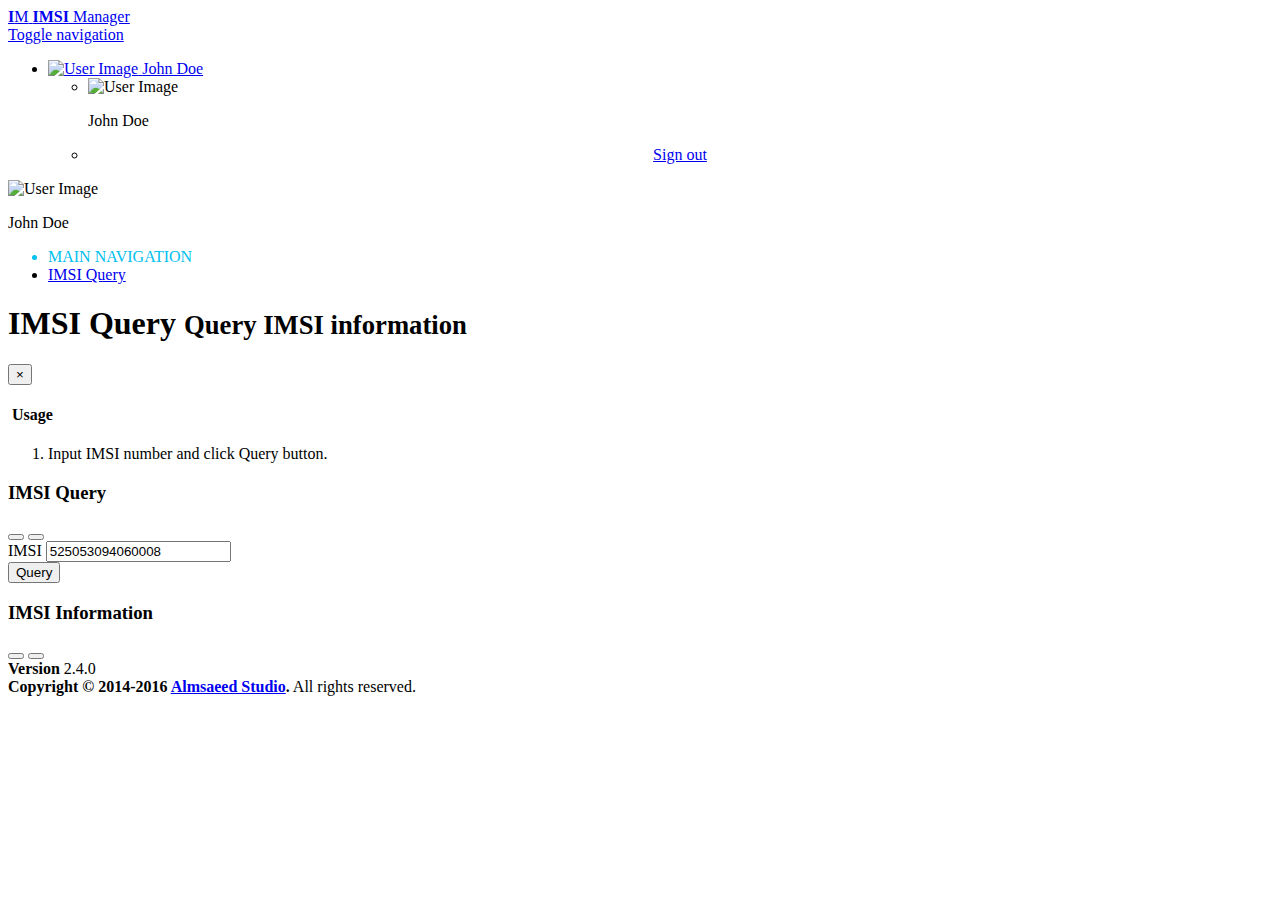
==== index.html @ 6ef29d51 "home" ====
<!DOCTYPE html>
<html>
<head>
  <meta charset="utf-8">
  <meta http-equiv="X-UA-Compatible" content="IE=edge">
  <title>IMSI Manager</title>
  <!-- Tell the browser to be responsive to screen width -->
  <meta content="width=device-width, initial-scale=1, maximum-scale=1, user-scalable=no" name="viewport">
  <!-- Bootstrap 3.3.7 -->
  <link rel="stylesheet" href="./bower_components/bootstrap/dist/css/bootstrap.min.css">
  <!-- Font Awesome -->
  <link rel="stylesheet" href="./bower_components/font-awesome/css/font-awesome.min.css">
  <!-- Ionicons -->
  <link rel="stylesheet" href="./bower_components/Ionicons/css/ionicons.min.css">
  <!-- Theme style -->
  <link rel="stylesheet" href="./dist/css/AdminLTE.min.css">
  <!-- AdminLTE Skins. Choose a skin from the css/skins
       folder instead of downloading all of them to reduce the load. -->
  <link rel="stylesheet" href="./dist/css/skins/skin-blue.min.css">

  <!-- HTML5 Shim and Respond.js IE8 support of HTML5 elements and media queries -->
  <!-- WARNING: Respond.js doesn't work if you view the page via file:// -->
  <!--[if lt IE 9]>
  <script src="https://oss.maxcdn.com/html5shiv/3.7.3/html5shiv.min.js"></script>
  <script src="https://oss.maxcdn.com/respond/1.4.2/respond.min.js"></script>
  <![endif]-->

  <!-- Google Font -->
  <link rel="stylesheet" href="https://fonts.googleapis.com/css?family=Source+Sans+Pro:300,400,600,700,300italic,400italic,600italic">
</head>
<body class="hold-transition skin-blue sidebar-mini">
<!-- Site wrapper -->
<div class="wrapper">

	<header class="main-header">
		<!-- Logo -->
		<a href="./index.html" class="logo">
			<!-- mini logo for sidebar mini 50x50 pixels -->
			<span class="logo-mini"><b>I</b>M</span>
			<!-- logo for regular state and mobile devices -->
			<span class="logo-lg"><b>IMSI</b>&nbsp;Manager</span>
		</a>
		<!-- Header Navbar: style can be found in header.less -->
		<nav class="navbar navbar-static-top">
			<!-- Sidebar toggle button-->
			<a href="#" class="sidebar-toggle" data-toggle="push-menu" role="button">
				<span class="sr-only">Toggle navigation</span>
				<span class="icon-bar"></span>
				<span class="icon-bar"></span>
				<span class="icon-bar"></span>
			</a>
			
			<div class="navbar-custom-menu">
				<ul class="nav navbar-nav">
					<!-- User Account: style can be found in dropdown.less -->
					<li class="dropdown user user-menu">
						<a href="#" class="dropdown-toggle" data-toggle="dropdown">
							<img src="./dist/img/avatar5.png" class="user-image" alt="User Image">
							<span class="hidden-xs sys_user_name">John Doe</span>
						</a>
						<ul class="dropdown-menu">
							<!-- User image -->
							<li class="user-header">
								<img src="./dist/img/avatar5.png" class="img-circle" alt="User Image">
								<p class="sys_user_name">John Doe</p>
							</li>
							<!-- Menu Footer-->
							<li class="user-footer">
								<div style="text-align:center;">
									<a href="#" class="btn btn-default btn-flat" onclick="doLogout();">Sign out</a>
								</div>
							</li>
						</ul>
					</li>
				</ul>
			</div>
		</nav>
	</header>

	<!-- ========================================================================================= -->
	
	<!-- Left side column. contains the sidebar -->
	<aside class="main-sidebar">
		<!-- sidebar: style can be found in sidebar.less -->
		<section class="sidebar">
			<!-- Sidebar user panel -->
			<div class="user-panel">
				<div class="pull-left image">
					<img src="./dist/img/avatar5.png" class="img-circle" alt="User Image">
				</div>
				<div class="pull-left info">
					<p class="sys_user_name">John Doe</p>
				</div>
			</div>
			
			<!-- sidebar menu: : style can be found in sidebar.less -->
			<ul class="sidebar-menu" data-widget="tree">
				<li class="header" style="color:#00C0EF;">MAIN NAVIGATION</li>
				<li class="active">
					<a href="index.html">
						<i class="fa fa-search"></i> <span>IMSI Query</span>
					</a>
				</li>
			</ul>
		</section>
		<!-- /.sidebar -->
	</aside>

	<!-- ========================================================================================= -->

	<!-- Content Wrapper. Contains page content -->
	<div class="content-wrapper">
		<!-- Content Header (Page header) -->
		<section class="content-header">
			<h1>
				IMSI Query
				<small>Query IMSI information</small>
			</h1>
		</section><!-- /.content-header -->
		
		<!-- Main content -->
		<section class="content">

			<div class="alert alert-info alert-dismissible">
				<button type="button" class="close" data-dismiss="alert" aria-hidden="true">×</button>
				<h4><i class="icon fa fa-info"></i>&nbsp;Usage</h4>
				<ol>
					<li>Input IMSI number and click Query button.</li>
				</ol>
			</div>
              		
			<!-- Default box -->
			<div class="box">
				<div class="box-header with-border">
					<h3 class="box-title">IMSI Query</h3>
					<div class="box-tools pull-right">
						<button type="button" class="btn btn-box-tool" data-widget="collapse" data-toggle="tooltip" title="Collapse">
						<i class="fa fa-minus"></i></button>
						<button type="button" class="btn btn-box-tool" data-widget="remove" data-toggle="tooltip" title="Remove">
						<i class="fa fa-times"></i></button>
					</div>
				</div><!-- /.box-header -->

				<div class="box-body">
					<form role="form" id="mainForm">
						<div class="form-group">
							<label>IMSI</label>
							<input type="text" id="imsi" class="form-control" placeholder="Enter ..." value="525053094060008">
						</div>
						<div class="form-group">
							<button type="button" class="btn btn-primary" onclick="doQuery();">Query</button>
						</div>
					</form>
				</div><!-- /.box-body -->

				<div class="box-footer">
				</div><!-- /.box-footer-->
			</div><!-- /.box -->

			<!-- Default box -->
			<div class="box">
				<div class="box-header with-border">
					<h3 class="box-title">IMSI Information</h3>
					<div class="box-tools pull-right">
						<button type="button" class="btn btn-box-tool" data-widget="collapse" data-toggle="tooltip" title="Collapse">
						<i class="fa fa-minus"></i></button>
						<button type="button" class="btn btn-box-tool" data-widget="remove" data-toggle="tooltip" title="Remove">
						<i class="fa fa-times"></i></button>
					</div>
				</div><!-- /.box-header -->

				<div class="box-body">
				</div><!-- /.box-body -->

				<div class="box-footer">
				</div><!-- /.box-footer-->
			</div><!-- /.box -->
		
		</section><!-- /.content -->
	</div><!-- /.content-wrapper -->

	<footer class="main-footer">
		<div class="pull-right hidden-xs">
			<b>Version</b> 2.4.0
		</div>
		<strong>Copyright &copy; 2014-2016 <a href="https://adminlte.io">Almsaeed Studio</a>.</strong> All rights
		reserved.
	</footer>

</div>
<!-- ./wrapper -->


</body>
</html>

<script src="./bower_components/jquery/dist/jquery.min.js"></script><!-- jQuery 3 -->
<script src="./bower_components/bootstrap/dist/js/bootstrap.min.js"></script><!-- Bootstrap 3.3.7 -->
<script src="./bower_components/jquery-slimscroll/jquery.slimscroll.min.js"></script><!-- SlimScroll -->
<script src="./bower_components/fastclick/lib/fastclick.js"></script><!-- FastClick -->
<script src="./dist/js/adminlte.min.js"></script><!-- AdminLTE App -->

<script type="text/javascript" src="js/jquery.cookie.js"></script>
<script type="text/javascript" src="js/jquery.blockUI.js"></script>
<script type="text/javascript" src="js/util.js"></script>

<script>
	$(document).ready(function () {
		pageInit();
		//$('.sidebar-menu').tree()
		$("#mainForm").keypress(function(event) {
			if (event.which == 13) {
				event.preventDefault();
				doQuery();
			}
		});
	})
	
	function doQuery(){
		event.preventDefault();
		var sData = "";
		var imsi = $("#imsi").val();
		
		if (beEmpty(imsi)){
			msgBox2("Please enter IMSI number");
			return;
		}
		
		sData = "imsi=" + imsi;
		getDataFromServer("ajaxDoImsiQuery.jsp", sData, "json", function(data){
			alert(JSON.stringify(data));
			if (!data.resultCode || !data.resultText){
				msgBox2("Unable to get process result!");
				return;
			}else{
				if (data.resultCode=="00000"){
					msgBox2(JSON.stringify(data));
				}else{
					msgBox2("Process failed:<br>" + data.resultText);
				}
			}

		});	//getDataFromServer("xxx.jsp", sData, "json", function(data){
	}
</script>
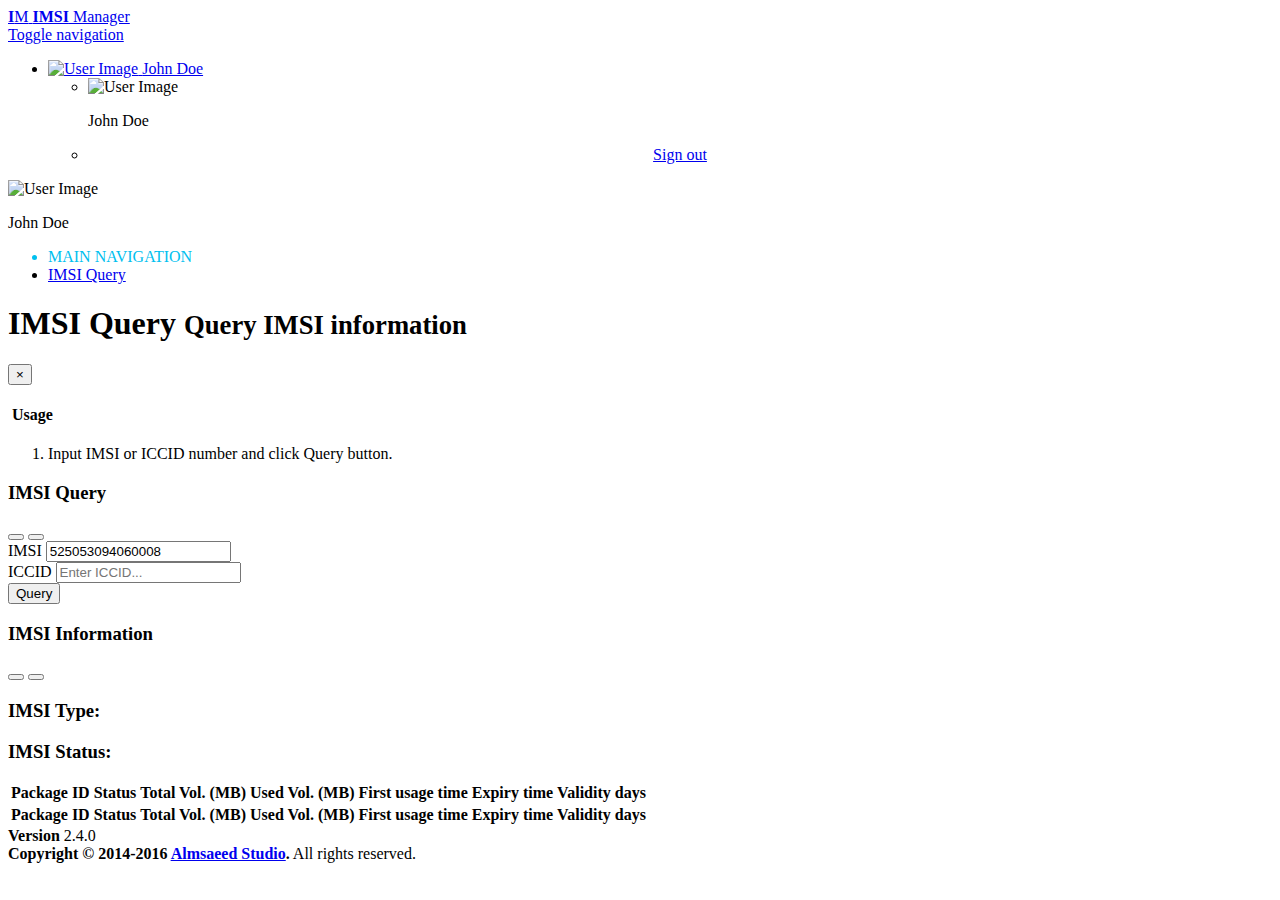
==== commit 9637c418: "home" ====
--- a/index.html
+++ b/index.html
@@ -4,6 +4,7 @@
   <meta charset="utf-8">
   <meta http-equiv="X-UA-Compatible" content="IE=edge">
   <title>IMSI Manager</title>
+  <link rel="shortcut icon" href="images/favicon.ico">
   <!-- Tell the browser to be responsive to screen width -->
   <meta content="width=device-width, initial-scale=1, maximum-scale=1, user-scalable=no" name="viewport">
   <!-- Bootstrap 3.3.7 -->
@@ -12,6 +13,8 @@
   <link rel="stylesheet" href="./bower_components/font-awesome/css/font-awesome.min.css">
   <!-- Ionicons -->
   <link rel="stylesheet" href="./bower_components/Ionicons/css/ionicons.min.css">
+  <!-- DataTables -->
+  <link rel="stylesheet" href="./bower_components/datatables.net-bs/css/dataTables.bootstrap.min.css">
   <!-- Theme style -->
   <link rel="stylesheet" href="./dist/css/AdminLTE.min.css">
   <!-- AdminLTE Skins. Choose a skin from the css/skins
@@ -27,6 +30,12 @@
 
   <!-- Google Font -->
   <link rel="stylesheet" href="https://fonts.googleapis.com/css?family=Source+Sans+Pro:300,400,600,700,300italic,400italic,600italic">
+  <style>
+  	td.highlight {
+        font-weight: bold;
+        color: #FF0000;;
+    }
+  </style>
 </head>
 <body class="hold-transition skin-blue sidebar-mini">
 <!-- Site wrapper -->
@@ -125,7 +134,7 @@
 				<button type="button" class="close" data-dismiss="alert" aria-hidden="true">×</button>
 				<h4><i class="icon fa fa-info"></i>&nbsp;Usage</h4>
 				<ol>
-					<li>Input IMSI number and click Query button.</li>
+					<li>Input IMSI or ICCID number and click Query button.</li>
 				</ol>
 			</div>
               		
@@ -145,7 +154,11 @@
 					<form role="form" id="mainForm">
 						<div class="form-group">
 							<label>IMSI</label>
-							<input type="text" id="imsi" class="form-control" placeholder="Enter ..." value="525053094060008">
+							<input type="text" id="imsi" class="form-control" placeholder="Enter IMSI..." value="525053094060008">
+						</div>
+						<div class="form-group">
+							<label>ICCID</label>
+							<input type="text" id="iccid" class="form-control" placeholder="Enter ICCID..." value="">
 						</div>
 						<div class="form-group">
 							<button type="button" class="btn btn-primary" onclick="doQuery();">Query</button>
@@ -155,10 +168,15 @@
 
 				<div class="box-footer">
 				</div><!-- /.box-footer-->
+
+				<!-- Loading (remove the following to stop the loading)-->
+				<div class="overlay" style="display:none;">
+					<i class="fa fa-refresh fa-spin"></i>
+				</div>
 			</div><!-- /.box -->
 
 			<!-- Default box -->
-			<div class="box">
+			<div id="simInfoBox" class="box">
 				<div class="box-header with-border">
 					<h3 class="box-title">IMSI Information</h3>
 					<div class="box-tools pull-right">
@@ -170,10 +188,49 @@
 				</div><!-- /.box-header -->
 
 				<div class="box-body">
+					<div class="form-group">
+						<h3>IMSI Type:&nbsp;<span id="imsiType" style="color:#FF0000;"></span></h3>
+					</div>
+					<div class="form-group">
+						<h3>IMSI Status:&nbsp;<span id="imsiStatus" style="color:#FF0000;"></span></h3>
+					</div>
+
+					<table id="simInfoTable" class="table table-bordered table-hover">
+						<thead>
+							<tr>
+								<th>Package ID</th>
+								<th>Status</th>
+								<th>Total Vol. (MB)</th>
+								<th>Used Vol. (MB)</th>
+								<th>First usage time</th>
+								<th>Expiry time</th>
+								<th>Validity days</th>
+							</tr>
+						</thead>
+						<tbody>
+						</tbody>
+						<tfoot>
+							<tr>
+								<th>Package ID</th>
+								<th>Status</th>
+								<th>Total Vol. (MB)</th>
+								<th>Used Vol. (MB)</th>
+								<th>First usage time</th>
+								<th>Expiry time</th>
+								<th>Validity days</th>
+							</tr>
+						</tfoot>
+					</table>                	
+
 				</div><!-- /.box-body -->
 
 				<div class="box-footer">
 				</div><!-- /.box-footer-->
+
+				<!-- Loading (remove the following to stop the loading)-->
+				<div class="overlay" style="display:none;">
+					<i class="fa fa-refresh fa-spin"></i>
+				</div>
 			</div><!-- /.box -->
 		
 		</section><!-- /.content -->
@@ -196,15 +253,19 @@
 
 <script src="./bower_components/jquery/dist/jquery.min.js"></script><!-- jQuery 3 -->
 <script src="./bower_components/bootstrap/dist/js/bootstrap.min.js"></script><!-- Bootstrap 3.3.7 -->
+<script src="./bower_components/datatables.net/js/jquery.dataTables.min.js"></script><!-- DataTables -->
+<script src="./bower_components/datatables.net-bs/js/dataTables.bootstrap.min.js"></script><!-- DataTables -->
 <script src="./bower_components/jquery-slimscroll/jquery.slimscroll.min.js"></script><!-- SlimScroll -->
 <script src="./bower_components/fastclick/lib/fastclick.js"></script><!-- FastClick -->
 <script src="./dist/js/adminlte.min.js"></script><!-- AdminLTE App -->
 
 <script type="text/javascript" src="js/jquery.cookie.js"></script>
-<script type="text/javascript" src="js/jquery.blockUI.js"></script>
 <script type="text/javascript" src="js/util.js"></script>
 
 <script>
+	var table = null;
+	var tableData = null;
+
 	$(document).ready(function () {
 		pageInit();
 		//$('.sidebar-menu').tree()
@@ -214,33 +275,140 @@
 				doQuery();
 			}
 		});
+		/*
+		$('#simInfoTable').DataTable({
+			'paging'      : true,
+			'lengthChange': false,
+			'searching'   : false,
+			'ordering'    : true,
+			'info'        : true,
+			'autoWidth'   : false
+		})
+		*/
 	})
 	
 	function doQuery(){
 		event.preventDefault();
 		var sData = "";
-		var imsi = $("#imsi").val();
-		
-		if (beEmpty(imsi)){
-			msgBox2("Please enter IMSI number");
+		var s = "";
+		var tmp = "";
+
+		var imsi = $('#imsi').val();
+		var iccid = $('#iccid').val();
+		
+		$('#imsiType').text("");
+		$('#imsiStatus').text("");
+		
+		if ($.fn.dataTable.isDataTable(table) ) table.clear().draw();
+		
+		if (beEmpty(imsi) && beEmpty(iccid)){
+			msgBox2("Please enter IMSI or ICCID number");
 			return;
 		}
 		
+		$('.overlay').show();
+		
 		sData = "imsi=" + imsi;
+		sData += "&iccid=" + iccid;
 		getDataFromServer("ajaxDoImsiQuery.jsp", sData, "json", function(data){
-			alert(JSON.stringify(data));
 			if (!data.resultCode || !data.resultText){
+				$('.overlay').hide();
 				msgBox2("Unable to get process result!");
 				return;
 			}else{
 				if (data.resultCode=="00000"){
-					msgBox2(JSON.stringify(data));
+					//msgBox2(JSON.stringify(data));
+					$('#imsiStatus').text(translateImsiStatus(data.imsiStatus));
+
+					var imsiType = "";
+					imsiType = data.imsiType;
+					if (notEmpty(imsiType) && imsiType=="Prepaid"){
+						$('#imsiType').text(imsiType);
+						displayPrepaidImsiInfo(data);
+						return;
+					}
+					if (notEmpty(imsiType) && imsiType=="IoT"){
+						$('#imsiType').text(imsiType);
+						displayIoTImsiInfo(data);
+						return;
+					}
 				}else{
 					msgBox2("Process failed:<br>" + data.resultText);
 				}
+				$('.overlay').hide();
 			}
 
 		});	//getDataFromServer("xxx.jsp", sData, "json", function(data){
 	}
+	
+	function displayPrepaidImsiInfo(data){
+		$.each( data.packages, function(i, r) {
+			r.packageStatus = translatePackageStatus(r.packageStatus);
+			r.totalDataVolume = toCurrency(r.totalDataVolume);
+			r.allUsedVolume = toCurrency(r.allUsedVolume);
+		});	//$.each( data.orders, function(i, r) {
+		
+		tableData = data;
+		if ($.fn.dataTable.isDataTable(table) ){
+			table.destroy();
+		}
+		table = $('#simInfoTable').DataTable( {
+			'paging'      : true,
+			'lengthChange': false,
+			'searching'   : false,
+			'ordering'    : true,
+			'info'        : true,
+			'autoWidth'   : true,
+			responsive: true,
+			columnDefs: [
+				{ responsivePriority: 1, targets: 2 },
+				{ responsivePriority: 1, targets: 3 }
+			],
+			data: tableData.packages,
+			columns: [
+				{ data: 'packageId' },
+				{ data: 'packageStatus' },
+				{ data: 'totalDataVolume' },
+				{ data: 'allUsedVolume' },
+				{ data: 'firstUsageTime' },
+				{ data: 'expiryTime' },
+				{ data: 'validityDays' }
+			],
+			order: [[ 4, 'desc' ]],
+			"createdRow": function ( row, data, index ) {
+				$('td', row).eq(1).addClass('highlight');
+			}
+		} );
+
+		$('html, body').animate({
+			scrollTop: $("#simInfoBox").offset().top
+		}, 1000);
+
+		$('.overlay').hide();
+	}
+
+	function displayIoTImsiInfo(data){
+	}
+
+	function translateImsiStatus(status){
+		var s = status;
+		if (status=="0") s = "No package";
+		if (status=="1") s = "Not activated";
+		if (status=="2") s = "Activated";
+		if (status=="3") s = "Freeze";	//going to be terminated
+		if (status=="4") s = "Terminated";
+		if (status=="9") s = "Suspended";
+		return s;
+	}
+
+	function translatePackageStatus(status){
+		var s = status;
+		if (status=="0") s = "Not activated";
+		if (status=="1") s = "Activated";
+		if (status=="2") s = "Expired";
+		if (status=="3") s = "Closed";	//run out data, user has to purchase new package in this phase
+		if (status=="4") s = "Closing";	//run out data, going to be closed, user can topup in this phase
+		return s;
+	}
 </script>
 
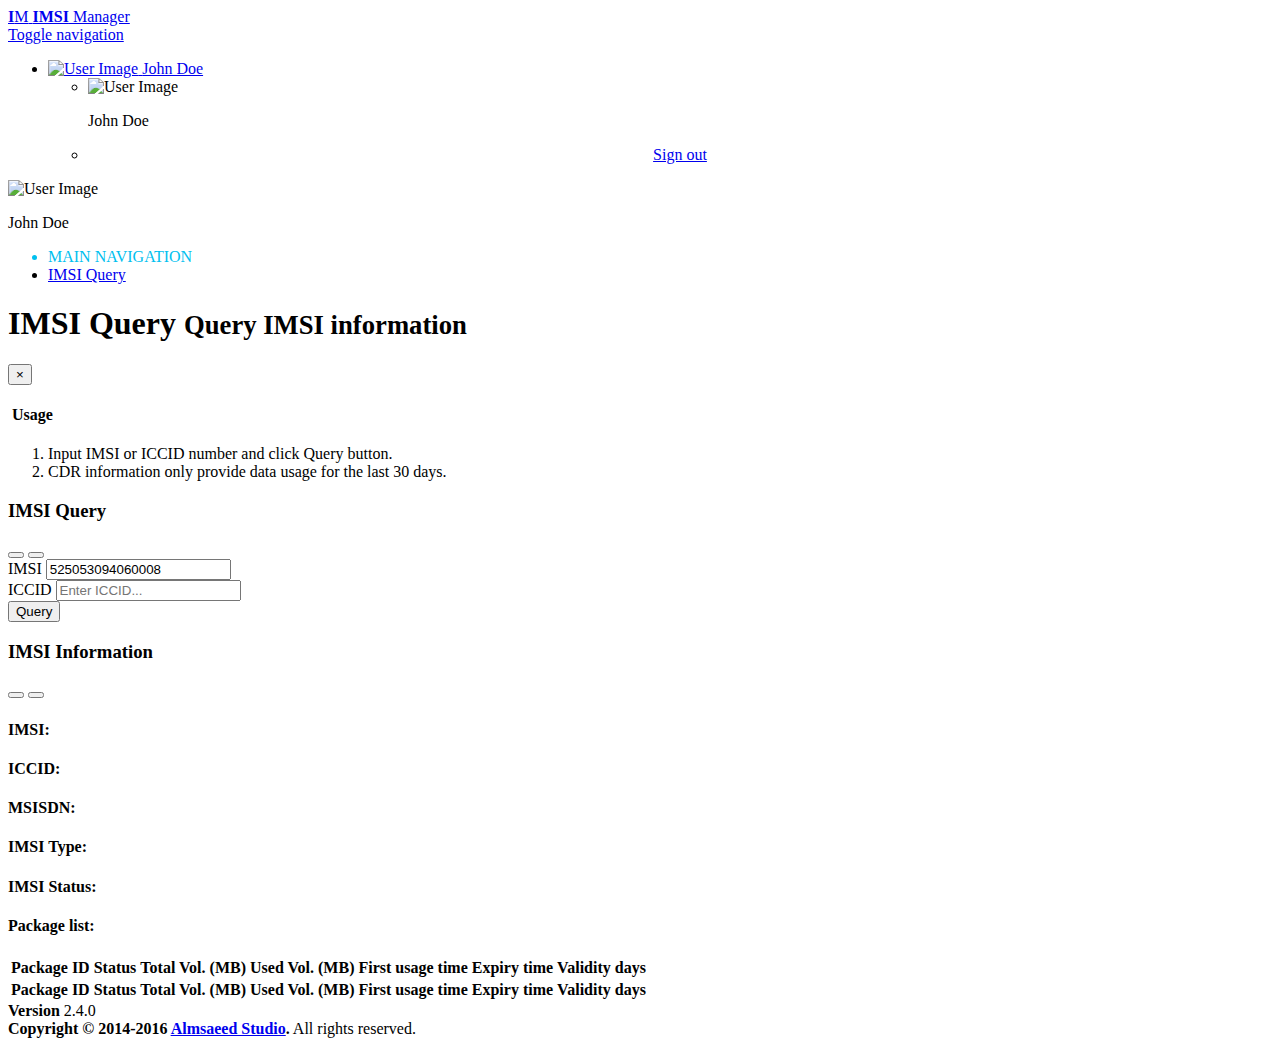
==== commit 2173e22e: "office" ====
--- a/index.html
+++ b/index.html
@@ -135,6 +135,7 @@
 				<h4><i class="icon fa fa-info"></i>&nbsp;Usage</h4>
 				<ol>
 					<li>Input IMSI or ICCID number and click Query button.</li>
+					<li>CDR information only provide data usage for the last 30 days.</li>
 				</ol>
 			</div>
               		
@@ -188,13 +189,40 @@
 				</div><!-- /.box-header -->
 
 				<div class="box-body">
+					<div class="row">
+						<div class="col-md-4">
+							<div class="form-group">
+								<h4>IMSI:&nbsp;<span id="imsiNumber"></span></h4>
+							</div>
+						</div>
+						<div class="col-md-4">
+							<div class="form-group">
+								<h4>ICCID:&nbsp;<span id="iccidNumber"></span></h4>
+							</div>
+						</div>
+						<div class="col-md-4">
+							<div class="form-group">
+								<h4>MSISDN:&nbsp;<span id="msisdnNumber"></span></h4>
+							</div>
+						</div>
+					</div>
+
+					<div class="row">
+						<div class="col-md-4">
+							<div class="form-group">
+								<h4>IMSI Type:&nbsp;<span id="imsiType" style="color:#FF0000;"></span></h4>
+							</div>
+						</div>
+						<div class="col-md-4">
+							<div class="form-group">
+								<h4>IMSI Status:&nbsp;<span id="imsiStatus" style="color:#FF0000;"></span></h4>
+							</div>
+						</div>
+					</div>
+
 					<div class="form-group">
-						<h3>IMSI Type:&nbsp;<span id="imsiType" style="color:#FF0000;"></span></h3>
+						<h4>Package list:</h4>
 					</div>
-					<div class="form-group">
-						<h3>IMSI Status:&nbsp;<span id="imsiStatus" style="color:#FF0000;"></span></h3>
-					</div>
-
 					<table id="simInfoTable" class="table table-bordered table-hover">
 						<thead>
 							<tr>
@@ -318,6 +346,9 @@
 			}else{
 				if (data.resultCode=="00000"){
 					//msgBox2(JSON.stringify(data));
+					$('#imsiNumber').text(data.imsi);
+					$('#iccidNumber').text(data.iccid);
+					$('#msisdnNumber').text(data.msisdn);
 					$('#imsiStatus').text(translateImsiStatus(data.imsiStatus));
 
 					var imsiType = "";
@@ -397,6 +428,7 @@
 		if (status=="2") s = "Activated";
 		if (status=="3") s = "Freeze";	//going to be terminated
 		if (status=="4") s = "Terminated";
+		if (status=="5") s = "Pending for top-up";
 		if (status=="9") s = "Suspended";
 		return s;
 	}
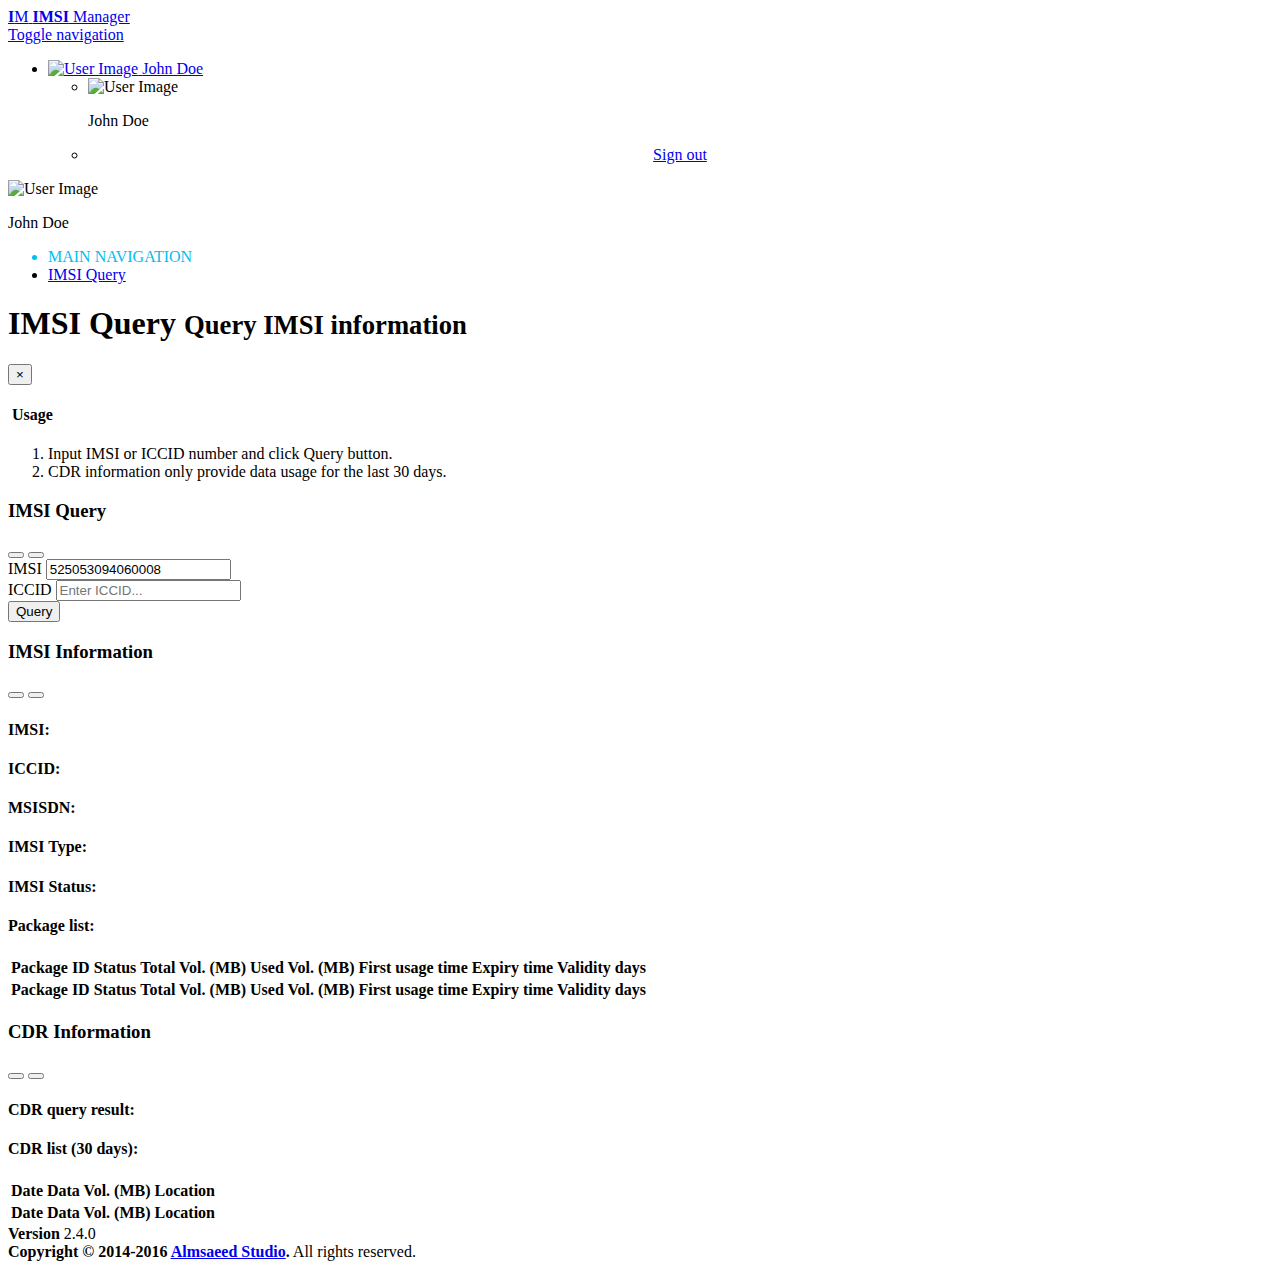
==== commit a93231ce: "home" ====
--- a/index.html
+++ b/index.html
@@ -260,6 +260,60 @@
 					<i class="fa fa-refresh fa-spin"></i>
 				</div>
 			</div><!-- /.box -->
+
+			<!-- Default box -->
+			<div id="cdrInfoBox" class="box">
+				<div class="box-header with-border">
+					<h3 class="box-title">CDR Information</h3>
+					<div class="box-tools pull-right">
+						<button type="button" class="btn btn-box-tool" data-widget="collapse" data-toggle="tooltip" title="Collapse">
+						<i class="fa fa-minus"></i></button>
+						<button type="button" class="btn btn-box-tool" data-widget="remove" data-toggle="tooltip" title="Remove">
+						<i class="fa fa-times"></i></button>
+					</div>
+				</div><!-- /.box-header -->
+
+				<div class="box-body">
+					<div class="row">
+						<div class="col-md-6">
+							<div class="form-group">
+								<h4>CDR query result:&nbsp;<span id="cdrResult" style="color:#FF0000;"></span></h4>
+							</div>
+						</div>
+					</div>
+
+					<div class="form-group">
+						<h4>CDR list (30 days):</h4>
+					</div>
+					<table id="cdrInfoTable" class="table table-bordered table-hover">
+						<thead>
+							<tr>
+								<th>Date</th>
+								<th>Data Vol. (MB)</th>
+								<th>Location</th>
+							</tr>
+						</thead>
+						<tbody>
+						</tbody>
+						<tfoot>
+							<tr>
+								<th>Date</th>
+								<th>Data Vol. (MB)</th>
+								<th>Location</th>
+							</tr>
+						</tfoot>
+					</table>                	
+
+				</div><!-- /.box-body -->
+
+				<div class="box-footer">
+				</div><!-- /.box-footer-->
+
+				<!-- Loading (remove the following to stop the loading)-->
+				<div class="overlay" style="display:none;">
+					<i class="fa fa-refresh fa-spin"></i>
+				</div>
+			</div><!-- /.box -->
 		
 		</section><!-- /.content -->
 	</div><!-- /.content-wrapper -->
@@ -291,7 +345,8 @@
 <script type="text/javascript" src="js/util.js"></script>
 
 <script>
-	var table = null;
+	var packageTable = null;
+	var cdrTable = null;
 	var tableData = null;
 
 	$(document).ready(function () {
@@ -324,10 +379,15 @@
 		var imsi = $('#imsi').val();
 		var iccid = $('#iccid').val();
 		
+		$('#imsiNumber').text("");
+		$('#iccidNumber').text("");
+		$('#msisdnNumber').text("");
 		$('#imsiType').text("");
 		$('#imsiStatus').text("");
-		
-		if ($.fn.dataTable.isDataTable(table) ) table.clear().draw();
+		$('#cdrResult').text("");
+		
+		if ($.fn.dataTable.isDataTable(packageTable) ) packageTable.clear().draw();
+		if ($.fn.dataTable.isDataTable(cdrTable) ) cdrTable.clear().draw();
 		
 		if (beEmpty(imsi) && beEmpty(iccid)){
 			msgBox2("Please enter IMSI or ICCID number");
@@ -356,13 +416,12 @@
 					if (notEmpty(imsiType) && imsiType=="Prepaid"){
 						$('#imsiType').text(imsiType);
 						displayPrepaidImsiInfo(data);
-						return;
 					}
 					if (notEmpty(imsiType) && imsiType=="IoT"){
 						$('#imsiType').text(imsiType);
 						displayIoTImsiInfo(data);
-						return;
 					}
+					displayCdrInfo(data);
 				}else{
 					msgBox2("Process failed:<br>" + data.resultText);
 				}
@@ -380,10 +439,10 @@
 		});	//$.each( data.orders, function(i, r) {
 		
 		tableData = data;
-		if ($.fn.dataTable.isDataTable(table) ){
-			table.destroy();
+		if ($.fn.dataTable.isDataTable(packageTable) ){
+			packageTable.destroy();
 		}
-		table = $('#simInfoTable').DataTable( {
+		packageTable = $('#simInfoTable').DataTable( {
 			'paging'      : true,
 			'lengthChange': false,
 			'searching'   : false,
@@ -421,6 +480,50 @@
 	function displayIoTImsiInfo(data){
 	}
 
+	function displayCdrInfo(data){
+		var cdrResultCode = data.resultCodeCDR;
+		var cdrResultText = data.resultTextCDR;
+
+		if (beEmpty(cdrResultCode) || cdrResultCode!="00000"){
+			if (beEmpty(cdrResultText)) cdrResultText = "Unable to query CDR, or there is no CDR query service for this IMSI.";
+			$('#cdrResult').text(cdrResultText);
+			$('.overlay').hide();
+			return;
+		}
+
+		$('#cdrResult').text(cdrResultText);
+		
+		$.each( data.cdrs, function(i, r) {
+			r.cdrUsage = toCurrency(r.cdrUsage);
+		});	//$.each( data.orders, function(i, r) {
+		
+		tableData = data;
+		if ($.fn.dataTable.isDataTable(cdrInfoTable) ){
+			cdrInfoTable.destroy();
+		}
+		cdrInfoTable = $('#cdrInfoTable').DataTable( {
+			'paging'      : true,
+			'lengthChange': false,
+			'searching'   : false,
+			'ordering'    : true,
+			'info'        : true,
+			'autoWidth'   : true,
+			responsive: true,
+			columnDefs: [
+				{ responsivePriority: 1, targets: 0 }
+			],
+			data: tableData.cdrs,
+			columns: [
+				{ data: 'cdrDate' },
+				{ data: 'cdrUsage' },
+				{ data: 'cdrLocation' }
+			],
+			order: [[ 0, 'desc' ]]
+		} );
+
+		$('.overlay').hide();
+	}
+
 	function translateImsiStatus(status){
 		var s = status;
 		if (status=="0") s = "No package";
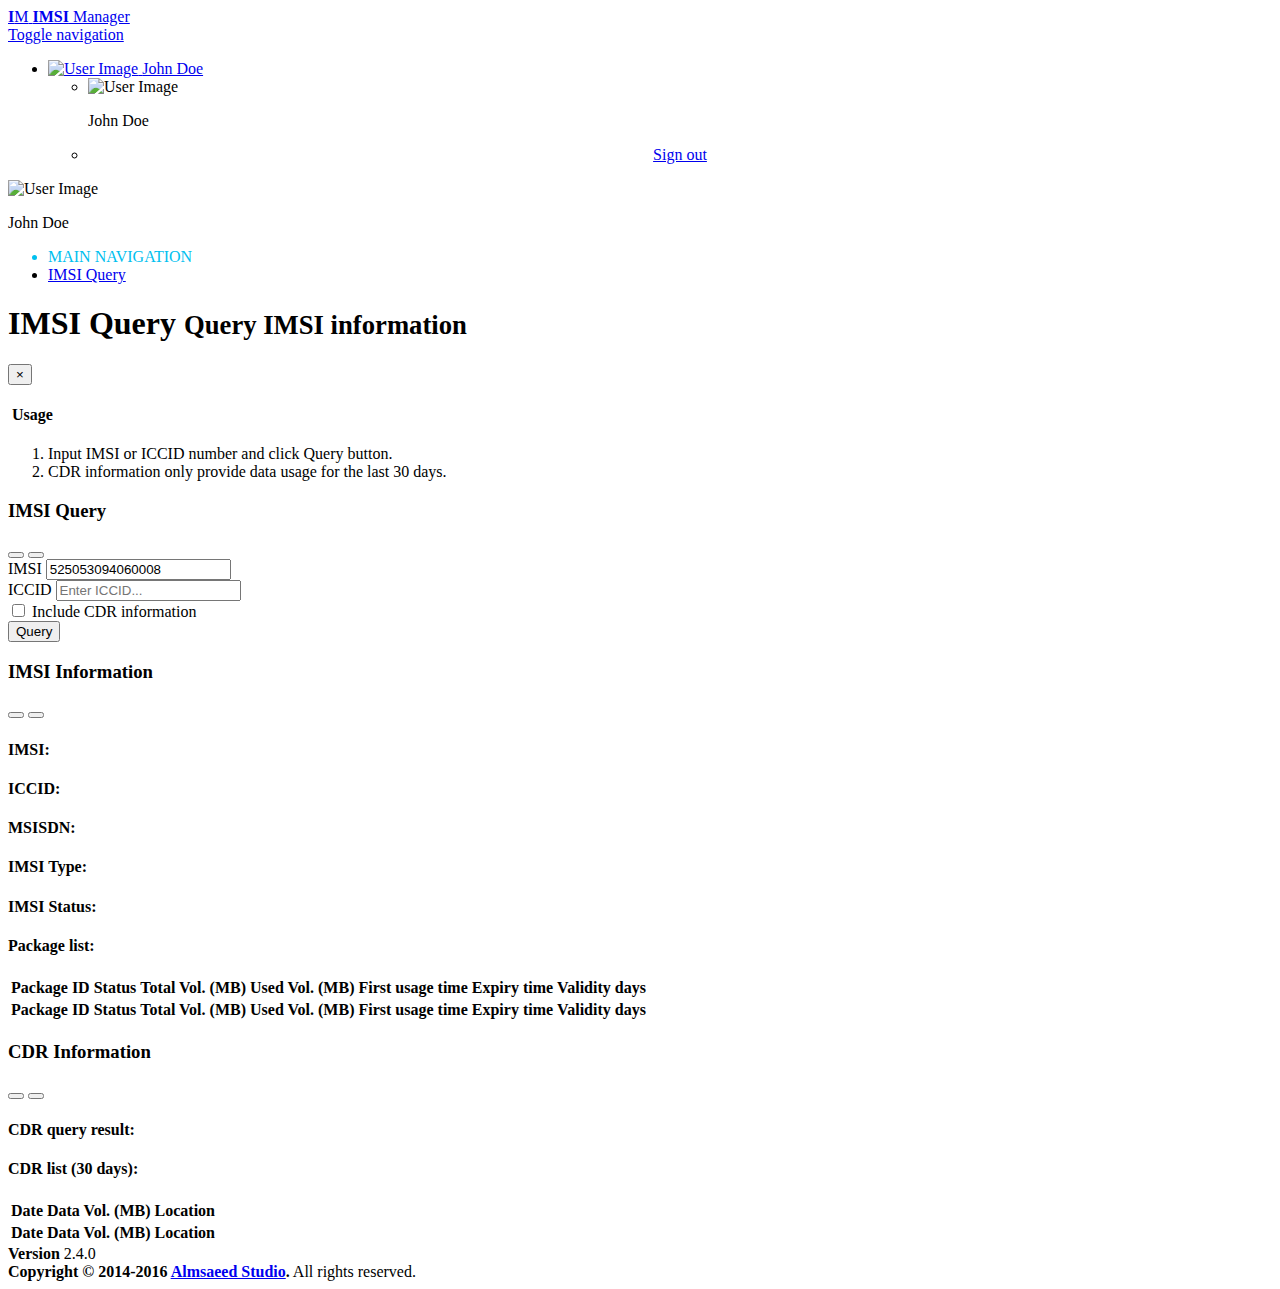
==== commit f46c8469: "office" ====
--- a/index.html
+++ b/index.html
@@ -20,6 +20,8 @@
   <!-- AdminLTE Skins. Choose a skin from the css/skins
        folder instead of downloading all of them to reduce the load. -->
   <link rel="stylesheet" href="./dist/css/skins/skin-blue.min.css">
+  <!-- iCheck -->
+  <link rel="stylesheet" href="./plugins/iCheck/square/blue.css">
 
   <!-- HTML5 Shim and Respond.js IE8 support of HTML5 elements and media queries -->
   <!-- WARNING: Respond.js doesn't work if you view the page via file:// -->
@@ -161,6 +163,11 @@
 							<label>ICCID</label>
 							<input type="text" id="iccid" class="form-control" placeholder="Enter ICCID..." value="">
 						</div>
+						<div class="checkbox icheck">
+							<label>
+								<input type="checkbox" id="chkCdr"> Include CDR information
+							</label>
+						</div>
 						<div class="form-group">
 							<button type="button" class="btn btn-primary" onclick="doQuery();">Query</button>
 						</div>
@@ -275,7 +282,7 @@
 
 				<div class="box-body">
 					<div class="row">
-						<div class="col-md-6">
+						<div class="col-md-12">
 							<div class="form-group">
 								<h4>CDR query result:&nbsp;<span id="cdrResult" style="color:#FF0000;"></span></h4>
 							</div>
@@ -340,6 +347,7 @@
 <script src="./bower_components/jquery-slimscroll/jquery.slimscroll.min.js"></script><!-- SlimScroll -->
 <script src="./bower_components/fastclick/lib/fastclick.js"></script><!-- FastClick -->
 <script src="./dist/js/adminlte.min.js"></script><!-- AdminLTE App -->
+<script src="./plugins/iCheck/icheck.min.js"></script><!-- iCheck -->
 
 <script type="text/javascript" src="js/jquery.cookie.js"></script>
 <script type="text/javascript" src="js/util.js"></script>
@@ -347,11 +355,19 @@
 <script>
 	var packageTable = null;
 	var cdrTable = null;
-	var tableData = null;
+	var packageTableData = null;
+	var cdrTableData = null;
 
 	$(document).ready(function () {
 		pageInit();
 		//$('.sidebar-menu').tree()
+
+		$('input').iCheck({
+			checkboxClass: 'icheckbox_square-blue',
+			radioClass: 'iradio_square-blue',
+			increaseArea: '20%' /* optional */
+		});
+
 		$("#mainForm").keypress(function(event) {
 			if (event.which == 13) {
 				event.preventDefault();
@@ -400,8 +416,8 @@
 		sData += "&iccid=" + iccid;
 		getDataFromServer("ajaxDoImsiQuery.jsp", sData, "json", function(data){
 			if (!data.resultCode || !data.resultText){
-				$('.overlay').hide();
 				msgBox2("Unable to get process result!");
+				if (!$('#chkCdr').is(":checked")) $('.overlay').hide();
 				return;
 			}else{
 				if (data.resultCode=="00000"){
@@ -421,14 +437,17 @@
 						$('#imsiType').text(imsiType);
 						displayIoTImsiInfo(data);
 					}
-					displayCdrInfo(data);
 				}else{
 					msgBox2("Process failed:<br>" + data.resultText);
 				}
-				$('.overlay').hide();
+				if (!$('#chkCdr').is(":checked")) $('.overlay').hide();
 			}
 
 		});	//getDataFromServer("xxx.jsp", sData, "json", function(data){
+
+		if ($('#chkCdr').is(":checked")){
+			queryCdrInfo(imsi, iccid);
+		}
 	}
 	
 	function displayPrepaidImsiInfo(data){
@@ -438,7 +457,7 @@
 			r.allUsedVolume = toCurrency(r.allUsedVolume);
 		});	//$.each( data.orders, function(i, r) {
 		
-		tableData = data;
+		packageTableData = data;
 		if ($.fn.dataTable.isDataTable(packageTable) ){
 			packageTable.destroy();
 		}
@@ -454,7 +473,7 @@
 				{ responsivePriority: 1, targets: 2 },
 				{ responsivePriority: 1, targets: 3 }
 			],
-			data: tableData.packages,
+			data: packageTableData.packages,
 			columns: [
 				{ data: 'packageId' },
 				{ data: 'packageStatus' },
@@ -474,15 +493,38 @@
 			scrollTop: $("#simInfoBox").offset().top
 		}, 1000);
 
-		$('.overlay').hide();
+		if (!$('#chkCdr').is(":checked")) $('.overlay').hide();
 	}
 
 	function displayIoTImsiInfo(data){
 	}
 
+	function queryCdrInfo(imsi, iccid){
+		var sData = "";
+		sData = "imsi=" + imsi;
+		sData += "&iccid=" + iccid;
+		getDataFromServer("ajaxDoCdrQuery.jsp", sData, "json", function(data){
+			if (!data.resultCode || !data.resultText){
+				$('.overlay').hide();
+				$('#cdrResult').text("Unable to get CDR process result!");
+				msgBox2("Unable to get CDR process result!");
+				return;
+			}else{
+				if (data.resultCode=="00000"){
+					displayCdrInfo(data);
+				}else{
+					$('#cdrResult').text("Process CDR failed:" + data.resultText);
+					msgBox2("Process CDR failed:<br>" + data.resultText);
+				}
+				$('.overlay').hide();
+			}
+
+		});	//getDataFromServer("xxx.jsp", sData, "json", function(data){
+	}
+
 	function displayCdrInfo(data){
-		var cdrResultCode = data.resultCodeCDR;
-		var cdrResultText = data.resultTextCDR;
+		var cdrResultCode = data.resultCode;
+		var cdrResultText = data.resultText;
 
 		if (beEmpty(cdrResultCode) || cdrResultCode!="00000"){
 			if (beEmpty(cdrResultText)) cdrResultText = "Unable to query CDR, or there is no CDR query service for this IMSI.";
@@ -497,11 +539,11 @@
 			r.cdrUsage = toCurrency(r.cdrUsage);
 		});	//$.each( data.orders, function(i, r) {
 		
-		tableData = data;
-		if ($.fn.dataTable.isDataTable(cdrInfoTable) ){
-			cdrInfoTable.destroy();
+		cdrTableData = data;
+		if ($.fn.dataTable.isDataTable(cdrTable) ){
+			cdrTable.destroy();
 		}
-		cdrInfoTable = $('#cdrInfoTable').DataTable( {
+		cdrTable = $('#cdrInfoTable').DataTable( {
 			'paging'      : true,
 			'lengthChange': false,
 			'searching'   : false,
@@ -512,7 +554,7 @@
 			columnDefs: [
 				{ responsivePriority: 1, targets: 0 }
 			],
-			data: tableData.cdrs,
+			data: cdrTableData.cdrs,
 			columns: [
 				{ data: 'cdrDate' },
 				{ data: 'cdrUsage' },
